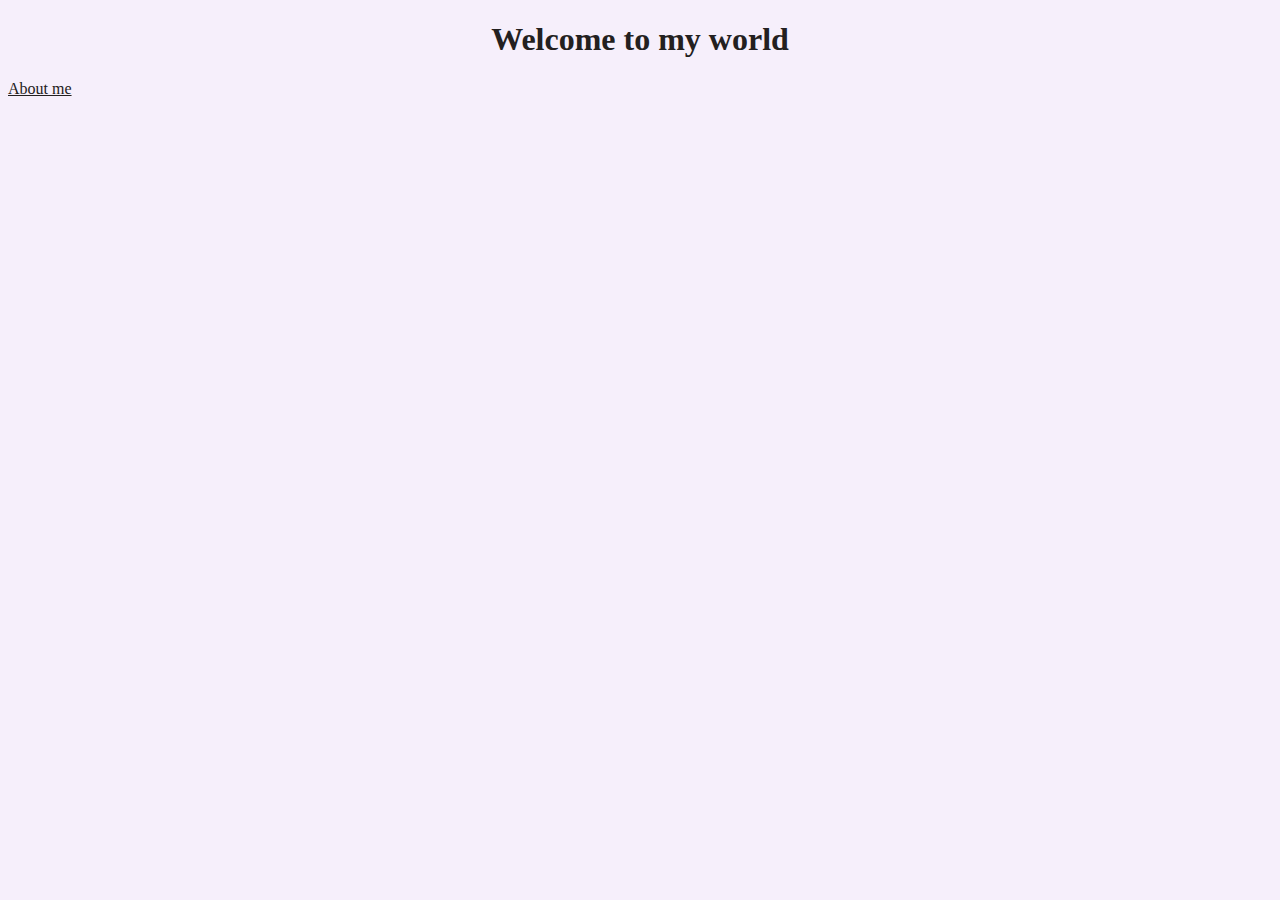
==== index.html @ d558d88c "Created initial file structure" ====
<!DOCTYPE html>
<html lang="en">
  <head>
    <meta charset="UTF-8" />
    <meta http-equiv="X-UA-Compatible" content="IE=edge" />
    <meta name="viewport" content="width=device-width, initial-scale=1.0" />
    <link rel="stylesheet" href="src/styles.css" />
    <title>Homepage</title>
  </head>
  <body>
    <h1>Welcome to my world</h1>
    <a href="about.html">About me</a>
  </body>
</html>
---- src/styles.css ----
body {
  background-color: rgb(246, 239, 251);
}
h1,
h2,
h3 {
  text-align: center;
  color: rgb(35, 32, 32);
}
a {
  color: rgb(35, 32, 32);
}
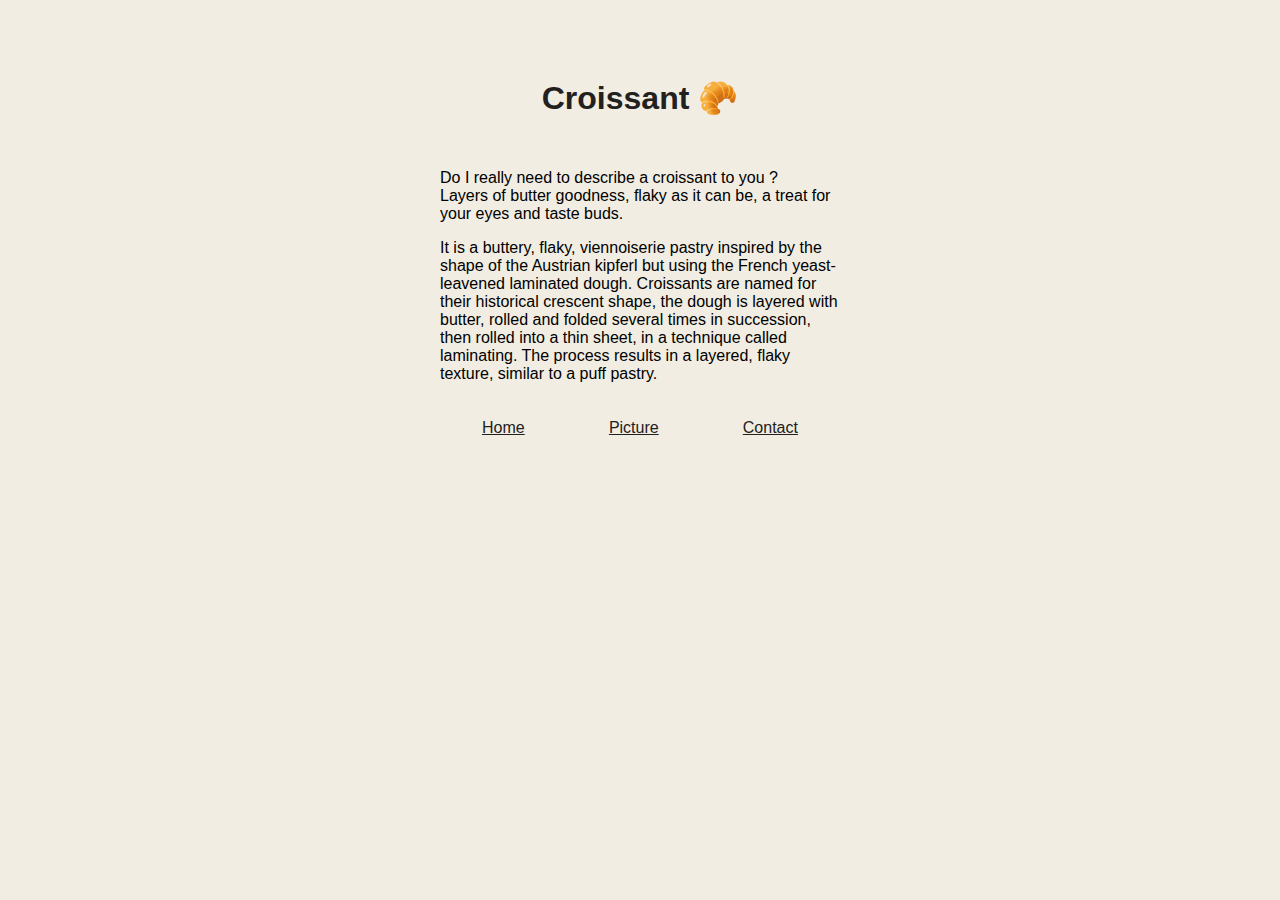
==== commit 20c9ce08: "SheCodes challenge adapted" ====
--- a/index.html
+++ b/index.html
@@ -8,7 +8,27 @@
     <title>Homepage</title>
   </head>
   <body>
-    <h1>Welcome to my world</h1>
-    <a href="about.html">About me</a>
+    <div class="box">
+      <h1>Croissant 🥐</h1>
+
+      <p>
+        Do I really need to describe a croissant to you ? <br />
+        Layers of butter goodness, flaky as it can be, a treat for your eyes and
+        taste buds.
+      </p>
+      <p>
+        It is a buttery, flaky, viennoiserie pastry inspired by the shape of the
+        Austrian kipferl but using the French yeast-leavened laminated dough.
+        Croissants are named for their historical crescent shape, the dough is
+        layered with butter, rolled and folded several times in succession, then
+        rolled into a thin sheet, in a technique called laminating. The process
+        results in a layered, flaky texture, similar to a puff pastry.
+      </p>
+      <div class="links">
+        <a href="/">Home</a>
+        <a href="picture.html">Picture</a>
+        <a href="contact.html">Contact</a>
+      </div>
+    </div>
   </body>
 </html>
--- a/src/styles.css
+++ b/src/styles.css
@@ -1,12 +1,29 @@
 body {
-  background-color: rgb(246, 239, 251);
+  background-color: rgb(241, 237, 226);
+  font-family: "Lucida Sans", "Lucida Sans Regular", "Lucida Grande",
+    "Lucida Sans Unicode", Geneva, Verdana, sans-serif;
 }
-h1,
-h2,
-h3 {
+h1 {
   text-align: center;
   color: rgb(35, 32, 32);
+  padding: 30px 0px;
 }
 a {
   color: rgb(35, 32, 32);
 }
+img {
+  max-width: 250px;
+  height: auto;
+  display: block;
+  margin: 0 auto;
+}
+.box {
+  max-width: 400px;
+  margin: 0 auto;
+  padding: 20px;
+}
+.links {
+  display: flex;
+  justify-content: space-around;
+  padding-top: 20px;
+}
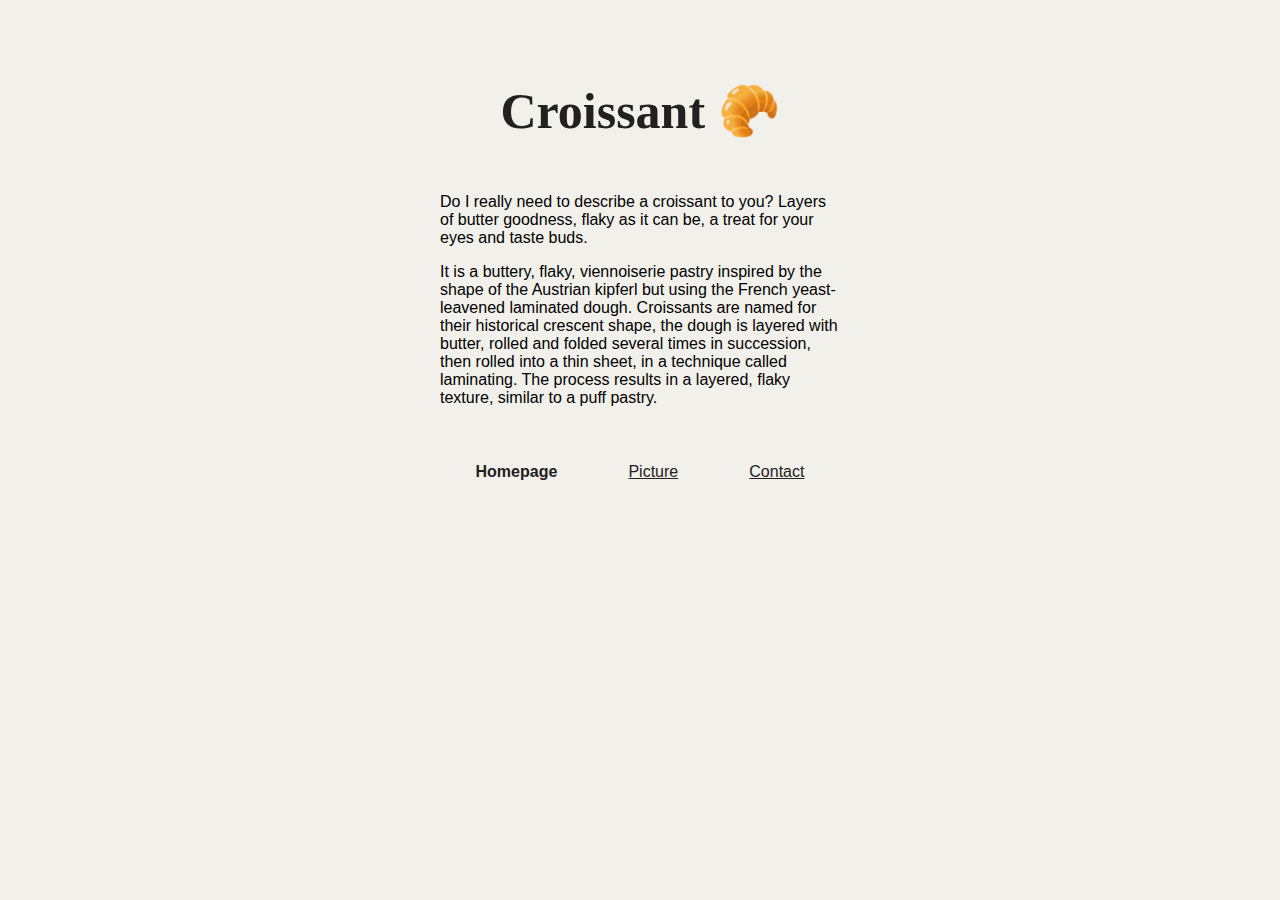
==== commit e3dbc6f6: "Croissant content added" ====
--- a/index.html
+++ b/index.html
@@ -12,9 +12,8 @@
       <h1>Croissant 🥐</h1>
 
       <p>
-        Do I really need to describe a croissant to you ? <br />
-        Layers of butter goodness, flaky as it can be, a treat for your eyes and
-        taste buds.
+        Do I really need to describe a croissant to you? Layers of butter
+        goodness, flaky as it can be, a treat for your eyes and taste buds.
       </p>
       <p>
         It is a buttery, flaky, viennoiserie pastry inspired by the shape of the
@@ -25,7 +24,7 @@
         results in a layered, flaky texture, similar to a puff pastry.
       </p>
       <div class="links">
-        <a href="/">Home</a>
+        <a href="/" class="active">Homepage</a>
         <a href="picture.html">Picture</a>
         <a href="contact.html">Contact</a>
       </div>
--- a/src/styles.css
+++ b/src/styles.css
@@ -1,21 +1,23 @@
 body {
-  background-color: rgb(241, 237, 226);
-  font-family: "Lucida Sans", "Lucida Sans Regular", "Lucida Grande",
-    "Lucida Sans Unicode", Geneva, Verdana, sans-serif;
+  background-color: rgb(242, 240, 235);
+  font-family: Gill Sans, sans-serif;
 }
 h1 {
+  font-family: Snell Roundhand, cursive;
   text-align: center;
+  font-size: 50px;
   color: rgb(35, 32, 32);
-  padding: 30px 0px;
+  padding: 20px 0px;
 }
 a {
   color: rgb(35, 32, 32);
 }
 img {
-  max-width: 250px;
+  max-width: 400px;
   height: auto;
   display: block;
   margin: 0 auto;
+  border-radius: 4px;
 }
 .box {
   max-width: 400px;
@@ -23,7 +25,13 @@
   padding: 20px;
 }
 .links {
+  align-items: center;
   display: flex;
   justify-content: space-around;
-  padding-top: 20px;
+  padding-top: 40px;
 }
+
+.active {
+  font-weight: 600;
+  text-decoration: none;
+}
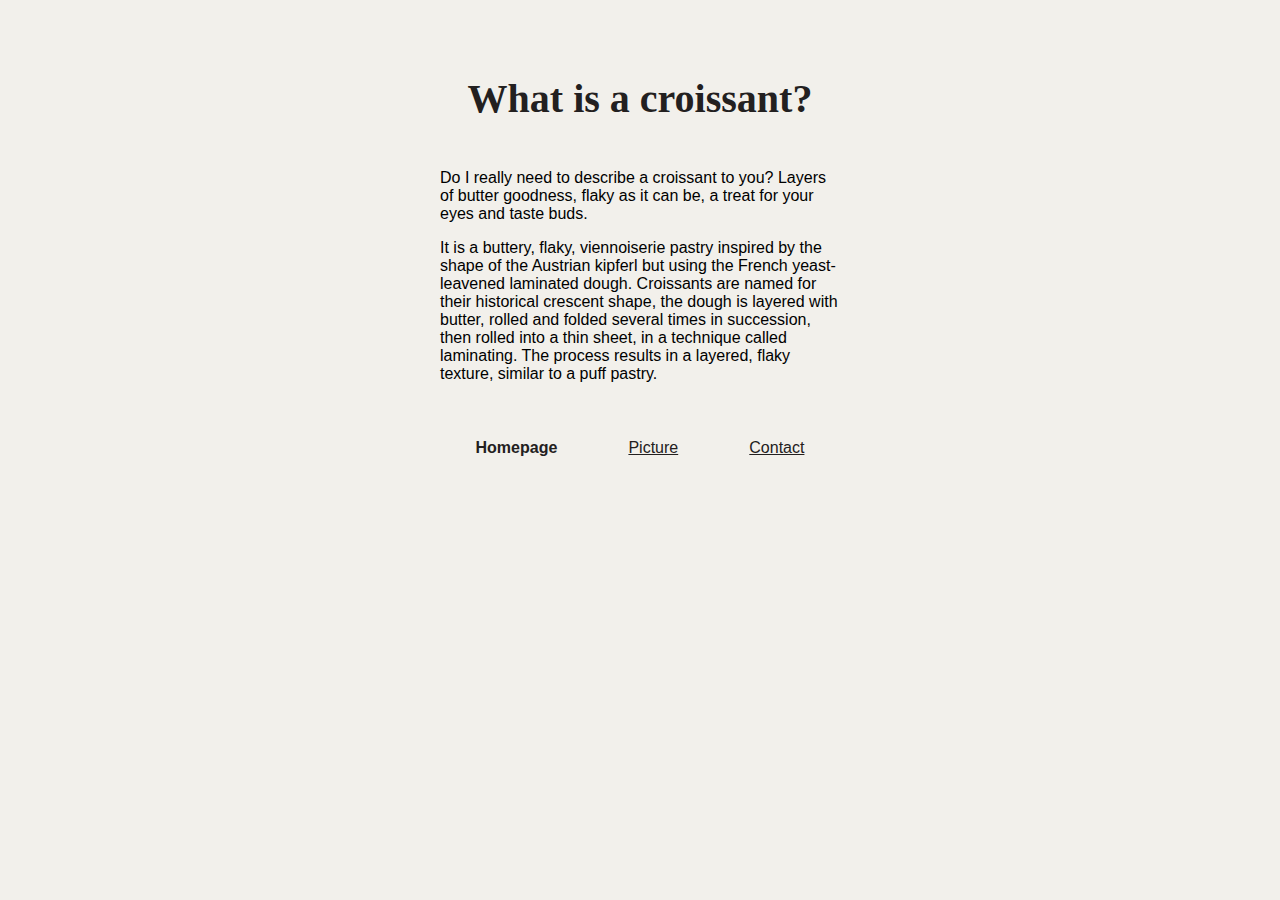
==== commit 05c28990: "Added basic SEO" ====
--- a/index.html
+++ b/index.html
@@ -3,13 +3,14 @@
   <head>
     <meta charset="UTF-8" />
     <meta http-equiv="X-UA-Compatible" content="IE=edge" />
+    <meta description="" />
     <meta name="viewport" content="width=device-width, initial-scale=1.0" />
     <link rel="stylesheet" href="src/styles.css" />
-    <title>Homepage</title>
+    <title>What is a croissant? | croissant.com</title>
   </head>
   <body>
     <div class="box">
-      <h1>Croissant 🥐</h1>
+      <h1>What is a croissant?</h1>
 
       <p>
         Do I really need to describe a croissant to you? Layers of butter
@@ -25,8 +26,8 @@
       </p>
       <div class="links">
         <a href="/" class="active">Homepage</a>
-        <a href="picture.html">Picture</a>
-        <a href="contact.html">Contact</a>
+        <a href="/picture.html">Picture</a>
+        <a href="/contact.html">Contact</a>
       </div>
     </div>
   </body>
--- a/src/styles.css
+++ b/src/styles.css
@@ -5,7 +5,7 @@
 h1 {
   font-family: Snell Roundhand, cursive;
   text-align: center;
-  font-size: 50px;
+  font-size: 40px;
   color: rgb(35, 32, 32);
   padding: 20px 0px;
 }
